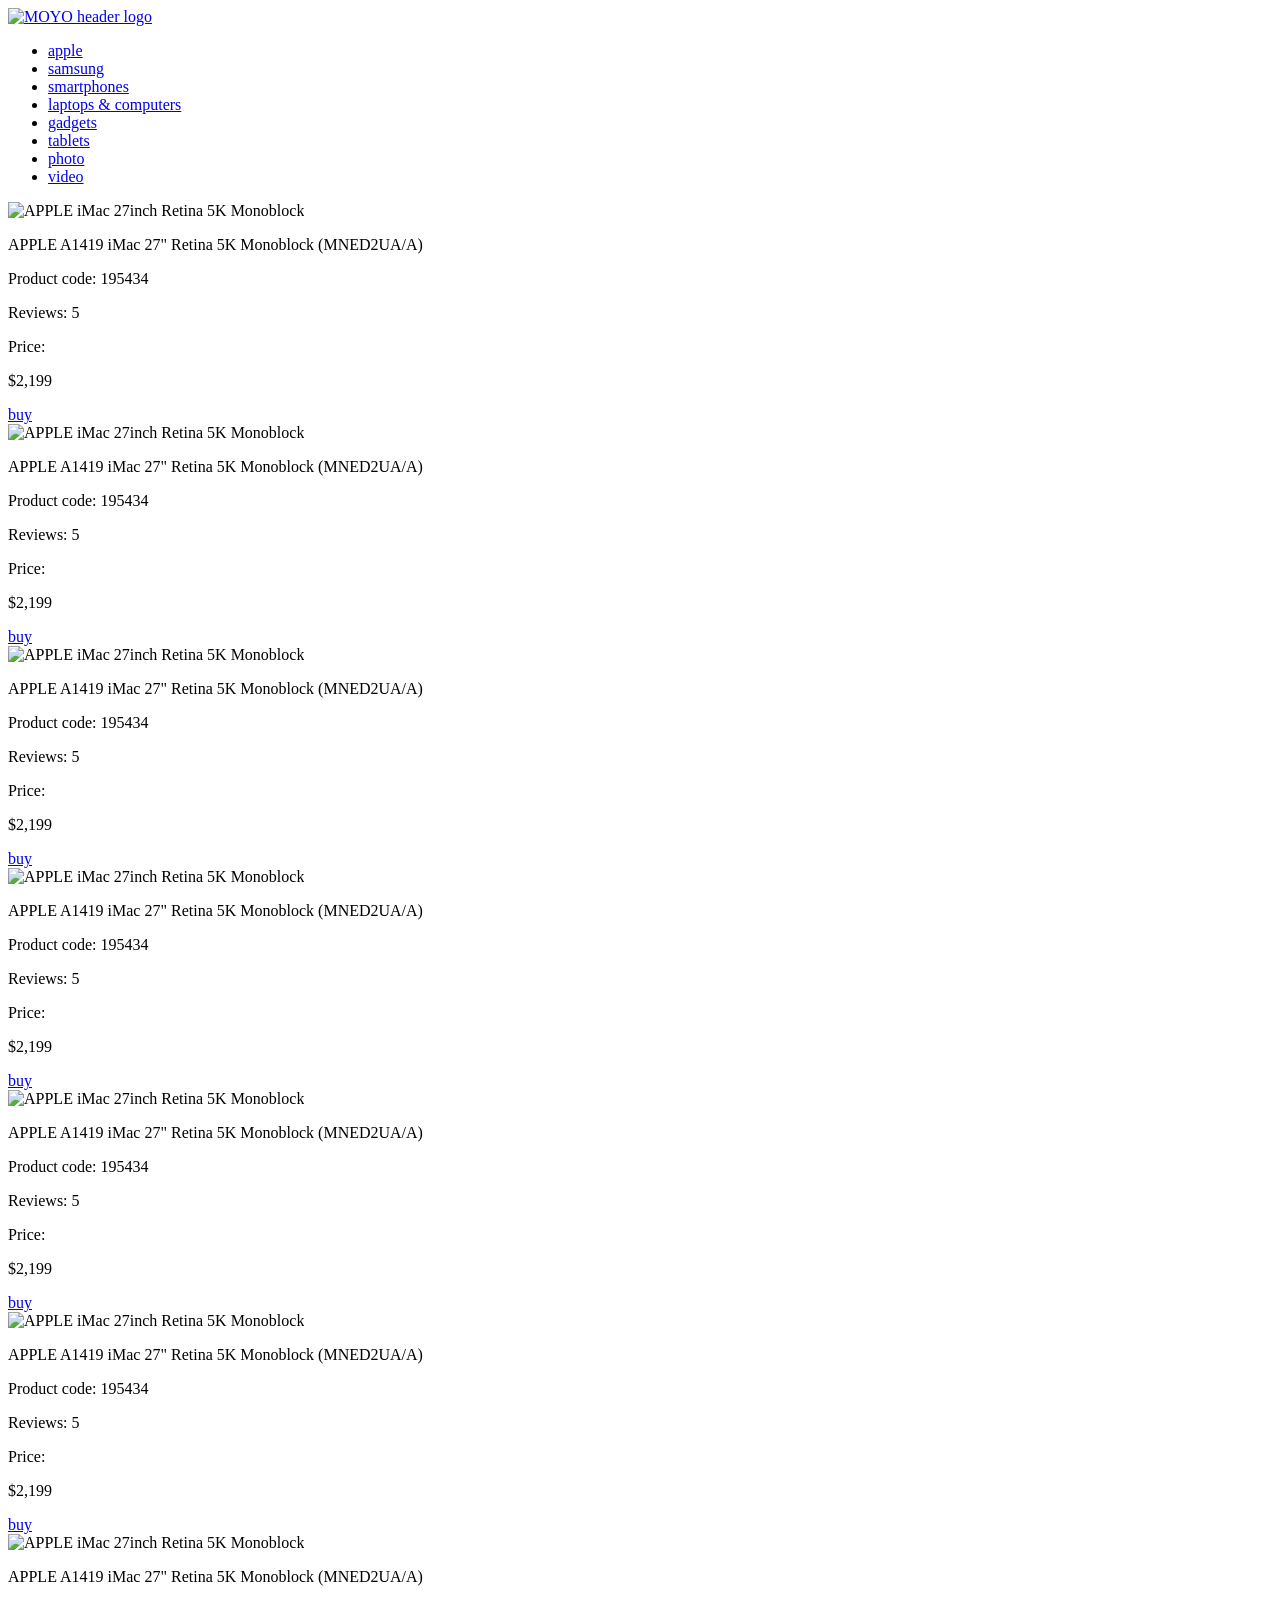
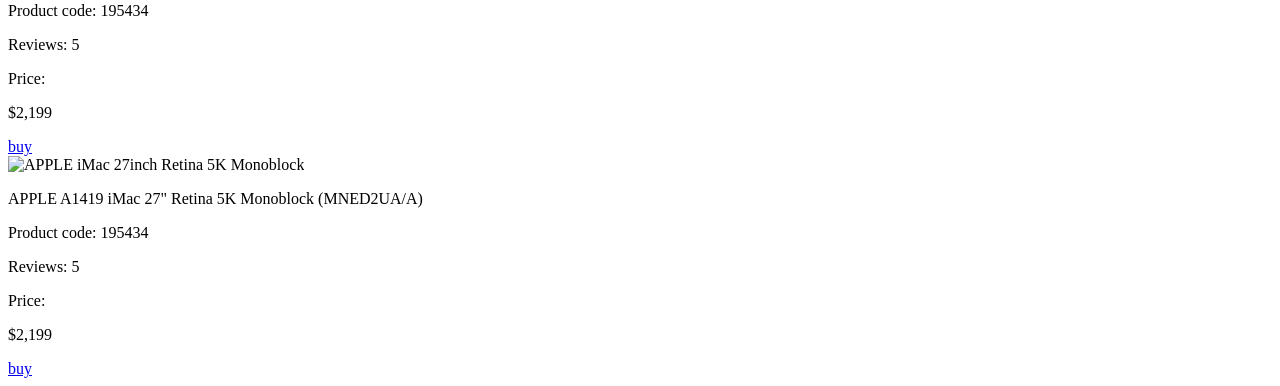
==== src/index.html @ 8f29e713 "first solution" ====
<!doctype html>
<html lang="en">
  <head>
    <meta charset="UTF-8" />
    <meta
      name="viewport"
      content="width=device-width, initial-scale=1.0"
    />
    <title>Catalog</title>
    <link
      rel="preconnect"
      href="https://fonts.gstatic.com"
    />
    <link
      href="https://fonts.googleapis.com/css2?family=Roboto:wght@400;500;700&display=swap"
      rel="stylesheet"
    />
    <link
      rel="stylesheet"
      href="styles/index.scss"
    />
  </head>
  <body>
    <header class="header">
      <a
        href="index.html"
        class="header__logo-link"
      >
        <img
          src="images/logo.png"
          alt="MOYO header logo"
          class="header__logo"
        />
      </a>
      <nav class="nav">
        <ul class="nav__list">
          <li class="nav__item">
            <a
              href="#apple"
              class="nav__link is-active"
            >
              apple
            </a>
          </li>

          <li class="nav__item">
            <a
              href="#samsung"
              class="nav__link"
            >
              samsung
            </a>
          </li>

          <li class="nav__item">
            <a
              href="#smartphones"
              class="nav__link"
            >
              smartphones
            </a>
          </li>

          <li class="nav__item">
            <a
              href="#laptopsAndComputers"
              class="nav__link"
              data-qa="nav-hover"
            >
              laptops &amp; computers
            </a>
          </li>

          <li class="nav__item">
            <a
              href="#gadgets"
              class="nav__link"
            >
              gadgets
            </a>
          </li>

          <li class="nav__item">
            <a
              href="#tablets"
              class="nav__link"
            >
              tablets
            </a>
          </li>

          <li class="nav__item">
            <a
              href="#photo"
              class="nav__link"
            >
              photo
            </a>
          </li>

          <li class="nav__item">
            <a
              href="#video"
              class="nav__link"
            >
              video
            </a>
          </li>
        </ul>
      </nav>
    </header>
    <main class="conrainer">
      <div
        class="card"
        data-qa="card"
      >
        <img
          src="images/imac.jpeg"
          class="card__image"
          alt="APPLE iMac 27inch Retina 5K Monoblock"
        />
        <p class="card__title">
          APPLE A1419 iMac 27" Retina 5K Monoblock (MNED2UA/A)
        </p>
        <p class="card__code">Product code: 195434</p>
        <div class="card__reviews">
          <div class="stars stars--4">
            <div class="stars__star"></div>
            <div class="stars__star"></div>
            <div class="stars__star"></div>
            <div class="stars__star"></div>
            <div class="stars__star"></div>
          </div>
          <p class="card__reviews-count">Reviews: 5</p>
        </div>
        <div class="card__price">
          <p class="card__price-label">Price:</p>
          <p class="card__price-amount">$2,199</p>
        </div>
        <a
          href="#"
          class="card__button"
          data-qa="card-hover"
        >
          buy
        </a>
      </div>

      <div
        class="card"
        data-qa="card"
      >
        <img
          src="images/imac.jpeg"
          class="card__image"
          alt="APPLE iMac 27inch Retina 5K Monoblock"
        />
        <p class="card__title">
          APPLE A1419 iMac 27" Retina 5K Monoblock (MNED2UA/A)
        </p>
        <p class="card__code">Product code: 195434</p>
        <div class="card__reviews">
          <div class="stars stars--4">
            <div class="stars__star"></div>
            <div class="stars__star"></div>
            <div class="stars__star"></div>
            <div class="stars__star"></div>
            <div class="stars__star"></div>
          </div>
          <p class="card__reviews-count">Reviews: 5</p>
        </div>
        <div class="card__price">
          <p class="card__price-label">Price:</p>
          <p class="card__price-amount">$2,199</p>
        </div>
        <a
          href="#"
          class="card__button"
          data-qa="card-hover"
        >
          buy
        </a>
      </div>

      <div
        class="card"
        data-qa="card"
      >
        <img
          src="images/imac.jpeg"
          class="card__image"
          alt="APPLE iMac 27inch Retina 5K Monoblock"
        />
        <p class="card__title">
          APPLE A1419 iMac 27" Retina 5K Monoblock (MNED2UA/A)
        </p>
        <p class="card__code">Product code: 195434</p>
        <div class="card__reviews">
          <div class="stars stars--4">
            <div class="stars__star"></div>
            <div class="stars__star"></div>
            <div class="stars__star"></div>
            <div class="stars__star"></div>
            <div class="stars__star"></div>
          </div>
          <p class="card__reviews-count">Reviews: 5</p>
        </div>
        <div class="card__price">
          <p class="card__price-label">Price:</p>
          <p class="card__price-amount">$2,199</p>
        </div>
        <a
          href="#"
          class="card__button"
          data-qa="card-hover"
        >
          buy
        </a>
      </div>

      <div
        class="card"
        data-qa="card"
      >
        <img
          src="images/imac.jpeg"
          class="card__image"
          alt="APPLE iMac 27inch Retina 5K Monoblock"
        />
        <p class="card__title">
          APPLE A1419 iMac 27" Retina 5K Monoblock (MNED2UA/A)
        </p>
        <p class="card__code">Product code: 195434</p>
        <div class="card__reviews">
          <div class="stars stars--4">
            <div class="stars__star"></div>
            <div class="stars__star"></div>
            <div class="stars__star"></div>
            <div class="stars__star"></div>
            <div class="stars__star"></div>
          </div>
          <p class="card__reviews-count">Reviews: 5</p>
        </div>
        <div class="card__price">
          <p class="card__price-label">Price:</p>
          <p class="card__price-amount">$2,199</p>
        </div>
        <a
          href="#"
          class="card__button"
          data-qa="card-hover"
        >
          buy
        </a>
      </div>

      <div
        class="card"
        data-qa="card"
      >
        <img
          src="images/imac.jpeg"
          class="card__image"
          alt="APPLE iMac 27inch Retina 5K Monoblock"
        />
        <p class="card__title">
          APPLE A1419 iMac 27" Retina 5K Monoblock (MNED2UA/A)
        </p>
        <p class="card__code">Product code: 195434</p>
        <div class="card__reviews">
          <div class="stars stars--4">
            <div class="stars__star"></div>
            <div class="stars__star"></div>
            <div class="stars__star"></div>
            <div class="stars__star"></div>
            <div class="stars__star"></div>
          </div>
          <p class="card__reviews-count">Reviews: 5</p>
        </div>
        <div class="card__price">
          <p class="card__price-label">Price:</p>
          <p class="card__price-amount">$2,199</p>
        </div>
        <a
          href="#"
          class="card__button"
          data-qa="card-hover"
        >
          buy
        </a>
      </div>

      <div
        class="card"
        data-qa="card"
      >
        <img
          src="images/imac.jpeg"
          class="card__image"
          alt="APPLE iMac 27inch Retina 5K Monoblock"
        />
        <p class="card__title">
          APPLE A1419 iMac 27" Retina 5K Monoblock (MNED2UA/A)
        </p>
        <p class="card__code">Product code: 195434</p>
        <div class="card__reviews">
          <div class="stars stars--4">
            <div class="stars__star"></div>
            <div class="stars__star"></div>
            <div class="stars__star"></div>
            <div class="stars__star"></div>
            <div class="stars__star"></div>
          </div>
          <p class="card__reviews-count">Reviews: 5</p>
        </div>
        <div class="card__price">
          <p class="card__price-label">Price:</p>
          <p class="card__price-amount">$2,199</p>
        </div>
        <a
          href="#"
          class="card__button"
          data-qa="card-hover"
        >
          buy
        </a>
      </div>

      <div
        class="card"
        data-qa="card"
      >
        <img
          src="images/imac.jpeg"
          class="card__image"
          alt="APPLE iMac 27inch Retina 5K Monoblock"
        />
        <p class="card__title">
          APPLE A1419 iMac 27" Retina 5K Monoblock (MNED2UA/A)
        </p>
        <p class="card__code">Product code: 195434</p>
        <div class="card__reviews">
          <div class="stars stars--4">
            <div class="stars__star"></div>
            <div class="stars__star"></div>
            <div class="stars__star"></div>
            <div class="stars__star"></div>
            <div class="stars__star"></div>
          </div>
          <p class="card__reviews-count">Reviews: 5</p>
        </div>
        <div class="card__price">
          <p class="card__price-label">Price:</p>
          <p class="card__price-amount">$2,199</p>
        </div>
        <a
          href="#"
          class="card__button"
          data-qa="card-hover"
        >
          buy
        </a>
      </div>

      <div
        class="card"
        data-qa="card"
      >
        <img
          src="images/imac.jpeg"
          class="card__image"
          alt="APPLE iMac 27inch Retina 5K Monoblock"
        />
        <p class="card__title">
          APPLE A1419 iMac 27" Retina 5K Monoblock (MNED2UA/A)
        </p>
        <p class="card__code">Product code: 195434</p>
        <div class="card__reviews">
          <div class="stars stars--4">
            <div class="stars__star"></div>
            <div class="stars__star"></div>
            <div class="stars__star"></div>
            <div class="stars__star"></div>
            <div class="stars__star"></div>
          </div>
          <p class="card__reviews-count">Reviews: 5</p>
        </div>
        <div class="card__price">
          <p class="card__price-label">Price:</p>
          <p class="card__price-amount">$2,199</p>
        </div>
        <a
          href="#"
          class="card__button"
          data-qa="card-hover"
        >
          buy
        </a>
      </div>
    </main>
  </body>
</html>
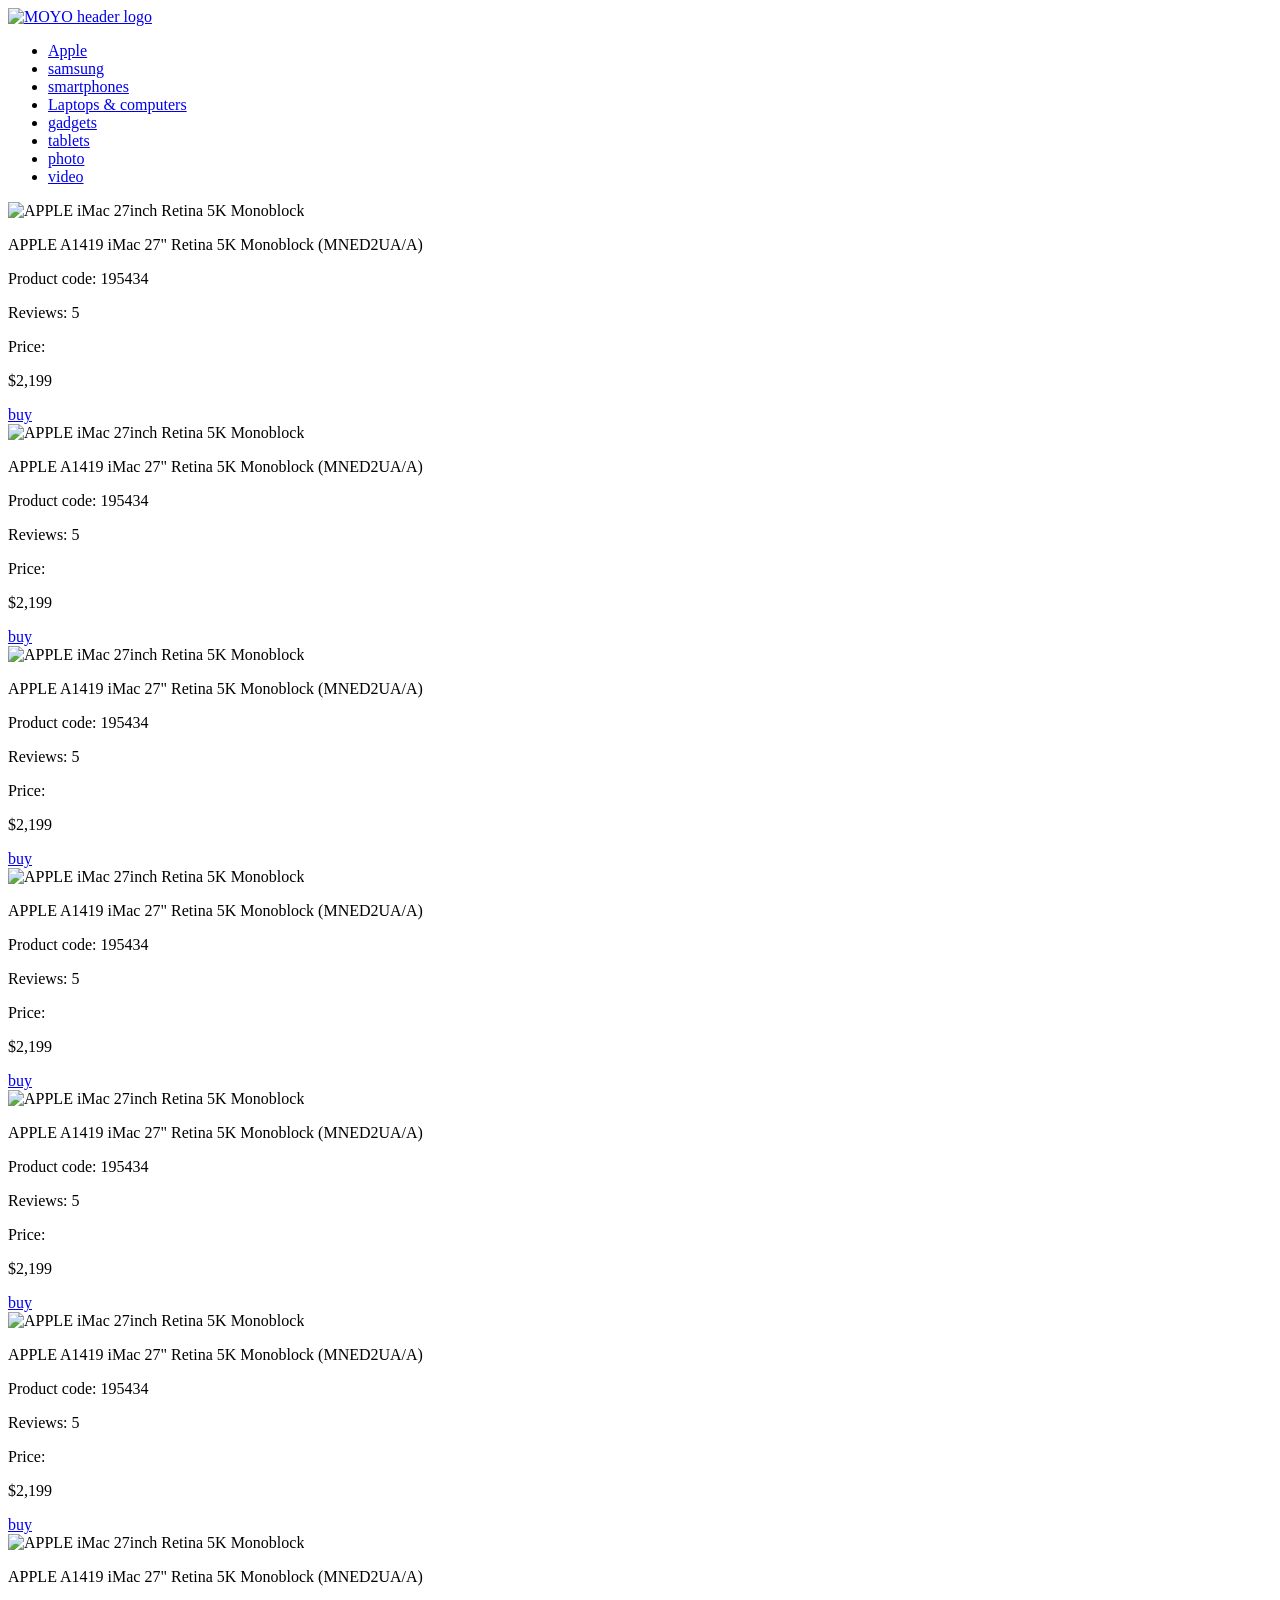
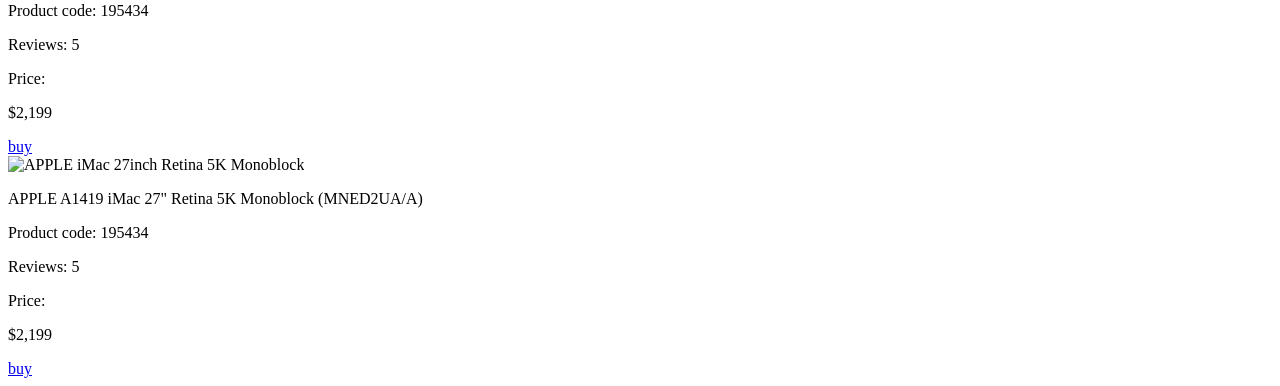
==== commit de935159: "solution" ====
--- a/src/index.html
+++ b/src/index.html
@@ -39,7 +39,7 @@
               href="#apple"
               class="nav__link is-active"
             >
-              apple
+              Apple
             </a>
           </li>
 
@@ -67,7 +67,7 @@
               class="nav__link"
               data-qa="nav-hover"
             >
-              laptops &amp; computers
+              Laptops &amp; computers
             </a>
           </li>
 
@@ -109,293 +109,281 @@
         </ul>
       </nav>
     </header>
-    <main class="conrainer">
+    <main class="container">
       <div
         class="card"
         data-qa="card"
       >
-        <img
-          src="images/imac.jpeg"
-          class="card__image"
-          alt="APPLE iMac 27inch Retina 5K Monoblock"
-        />
-        <p class="card__title">
-          APPLE A1419 iMac 27" Retina 5K Monoblock (MNED2UA/A)
-        </p>
-        <p class="card__code">Product code: 195434</p>
-        <div class="card__reviews">
-          <div class="stars stars--4">
-            <div class="stars__star"></div>
-            <div class="stars__star"></div>
-            <div class="stars__star"></div>
-            <div class="stars__star"></div>
-            <div class="stars__star"></div>
-          </div>
-          <p class="card__reviews-count">Reviews: 5</p>
-        </div>
-        <div class="card__price">
-          <p class="card__price-label">Price:</p>
-          <p class="card__price-amount">$2,199</p>
-        </div>
-        <a
-          href="#"
-          class="card__button"
-          data-qa="card-hover"
-        >
-          buy
-        </a>
-      </div>
-
-      <div
-        class="card"
-        data-qa="card"
-      >
-        <img
-          src="images/imac.jpeg"
-          class="card__image"
-          alt="APPLE iMac 27inch Retina 5K Monoblock"
-        />
-        <p class="card__title">
-          APPLE A1419 iMac 27" Retina 5K Monoblock (MNED2UA/A)
-        </p>
-        <p class="card__code">Product code: 195434</p>
-        <div class="card__reviews">
-          <div class="stars stars--4">
-            <div class="stars__star"></div>
-            <div class="stars__star"></div>
-            <div class="stars__star"></div>
-            <div class="stars__star"></div>
-            <div class="stars__star"></div>
-          </div>
-          <p class="card__reviews-count">Reviews: 5</p>
-        </div>
-        <div class="card__price">
-          <p class="card__price-label">Price:</p>
-          <p class="card__price-amount">$2,199</p>
-        </div>
-        <a
-          href="#"
-          class="card__button"
-          data-qa="card-hover"
-        >
-          buy
-        </a>
-      </div>
-
-      <div
-        class="card"
-        data-qa="card"
-      >
-        <img
-          src="images/imac.jpeg"
-          class="card__image"
-          alt="APPLE iMac 27inch Retina 5K Monoblock"
-        />
-        <p class="card__title">
-          APPLE A1419 iMac 27" Retina 5K Monoblock (MNED2UA/A)
-        </p>
-        <p class="card__code">Product code: 195434</p>
-        <div class="card__reviews">
-          <div class="stars stars--4">
-            <div class="stars__star"></div>
-            <div class="stars__star"></div>
-            <div class="stars__star"></div>
-            <div class="stars__star"></div>
-            <div class="stars__star"></div>
-          </div>
-          <p class="card__reviews-count">Reviews: 5</p>
-        </div>
-        <div class="card__price">
-          <p class="card__price-label">Price:</p>
-          <p class="card__price-amount">$2,199</p>
-        </div>
-        <a
-          href="#"
-          class="card__button"
-          data-qa="card-hover"
-        >
-          buy
-        </a>
-      </div>
-
-      <div
-        class="card"
-        data-qa="card"
-      >
-        <img
-          src="images/imac.jpeg"
-          class="card__image"
-          alt="APPLE iMac 27inch Retina 5K Monoblock"
-        />
-        <p class="card__title">
-          APPLE A1419 iMac 27" Retina 5K Monoblock (MNED2UA/A)
-        </p>
-        <p class="card__code">Product code: 195434</p>
-        <div class="card__reviews">
-          <div class="stars stars--4">
-            <div class="stars__star"></div>
-            <div class="stars__star"></div>
-            <div class="stars__star"></div>
-            <div class="stars__star"></div>
-            <div class="stars__star"></div>
-          </div>
-          <p class="card__reviews-count">Reviews: 5</p>
-        </div>
-        <div class="card__price">
-          <p class="card__price-label">Price:</p>
-          <p class="card__price-amount">$2,199</p>
-        </div>
-        <a
-          href="#"
-          class="card__button"
-          data-qa="card-hover"
-        >
-          buy
-        </a>
-      </div>
-
-      <div
-        class="card"
-        data-qa="card"
-      >
-        <img
-          src="images/imac.jpeg"
-          class="card__image"
-          alt="APPLE iMac 27inch Retina 5K Monoblock"
-        />
-        <p class="card__title">
-          APPLE A1419 iMac 27" Retina 5K Monoblock (MNED2UA/A)
-        </p>
-        <p class="card__code">Product code: 195434</p>
-        <div class="card__reviews">
-          <div class="stars stars--4">
-            <div class="stars__star"></div>
-            <div class="stars__star"></div>
-            <div class="stars__star"></div>
-            <div class="stars__star"></div>
-            <div class="stars__star"></div>
-          </div>
-          <p class="card__reviews-count">Reviews: 5</p>
-        </div>
-        <div class="card__price">
-          <p class="card__price-label">Price:</p>
-          <p class="card__price-amount">$2,199</p>
-        </div>
-        <a
-          href="#"
-          class="card__button"
-          data-qa="card-hover"
-        >
-          buy
-        </a>
-      </div>
-
-      <div
-        class="card"
-        data-qa="card"
-      >
-        <img
-          src="images/imac.jpeg"
-          class="card__image"
-          alt="APPLE iMac 27inch Retina 5K Monoblock"
-        />
-        <p class="card__title">
-          APPLE A1419 iMac 27" Retina 5K Monoblock (MNED2UA/A)
-        </p>
-        <p class="card__code">Product code: 195434</p>
-        <div class="card__reviews">
-          <div class="stars stars--4">
-            <div class="stars__star"></div>
-            <div class="stars__star"></div>
-            <div class="stars__star"></div>
-            <div class="stars__star"></div>
-            <div class="stars__star"></div>
-          </div>
-          <p class="card__reviews-count">Reviews: 5</p>
-        </div>
-        <div class="card__price">
-          <p class="card__price-label">Price:</p>
-          <p class="card__price-amount">$2,199</p>
-        </div>
-        <a
-          href="#"
-          class="card__button"
-          data-qa="card-hover"
-        >
-          buy
-        </a>
-      </div>
-
-      <div
-        class="card"
-        data-qa="card"
-      >
-        <img
-          src="images/imac.jpeg"
-          class="card__image"
-          alt="APPLE iMac 27inch Retina 5K Monoblock"
-        />
-        <p class="card__title">
-          APPLE A1419 iMac 27" Retina 5K Monoblock (MNED2UA/A)
-        </p>
-        <p class="card__code">Product code: 195434</p>
-        <div class="card__reviews">
-          <div class="stars stars--4">
-            <div class="stars__star"></div>
-            <div class="stars__star"></div>
-            <div class="stars__star"></div>
-            <div class="stars__star"></div>
-            <div class="stars__star"></div>
-          </div>
-          <p class="card__reviews-count">Reviews: 5</p>
-        </div>
-        <div class="card__price">
-          <p class="card__price-label">Price:</p>
-          <p class="card__price-amount">$2,199</p>
-        </div>
-        <a
-          href="#"
-          class="card__button"
-          data-qa="card-hover"
-        >
-          buy
-        </a>
-      </div>
-
-      <div
-        class="card"
-        data-qa="card"
-      >
-        <img
-          src="images/imac.jpeg"
-          class="card__image"
-          alt="APPLE iMac 27inch Retina 5K Monoblock"
-        />
-        <p class="card__title">
-          APPLE A1419 iMac 27" Retina 5K Monoblock (MNED2UA/A)
-        </p>
-        <p class="card__code">Product code: 195434</p>
-        <div class="card__reviews">
-          <div class="stars stars--4">
-            <div class="stars__star"></div>
-            <div class="stars__star"></div>
-            <div class="stars__star"></div>
-            <div class="stars__star"></div>
-            <div class="stars__star"></div>
-          </div>
-          <p class="card__reviews-count">Reviews: 5</p>
-        </div>
-        <div class="card__price">
-          <p class="card__price-label">Price:</p>
-          <p class="card__price-amount">$2,199</p>
-        </div>
-        <a
-          href="#"
-          class="card__button"
-          data-qa="card-hover"
-        >
-          buy
-        </a>
+        <div class="card__inner">
+          <img
+            src="images/imac.jpeg"
+            class="card__image"
+            alt="APPLE iMac 27inch Retina 5K Monoblock"
+          />
+          <p class="card__title">
+            APPLE A1419 iMac 27" Retina 5K Monoblock (MNED2UA/A)
+          </p>
+          <p class="card__code">Product code: 195434</p>
+          <div class="card__reviews">
+            <div class="stars stars--4">
+              <div class="stars__star"></div>
+              <div class="stars__star"></div>
+              <div class="stars__star"></div>
+              <div class="stars__star"></div>
+              <div class="stars__star"></div>
+            </div>
+            <p class="card__reviews-count">Reviews: 5</p>
+          </div>
+          <div class="card__price">
+            <p class="card__price-label">Price:</p>
+            <p class="card__price-amount">$2,199</p>
+          </div>
+          <a
+            href="#"
+            class="card__button"
+            data-qa="card-hover"
+          >
+            buy
+          </a>
+        </div>
+      </div>
+
+      <div class="card">
+        <div class="card__inner">
+          <img
+            src="images/imac.jpeg"
+            class="card__image"
+            alt="APPLE iMac 27inch Retina 5K Monoblock"
+          />
+          <p class="card__title">
+            APPLE A1419 iMac 27" Retina 5K Monoblock (MNED2UA/A)
+          </p>
+          <p class="card__code">Product code: 195434</p>
+          <div class="card__reviews">
+            <div class="stars stars--4">
+              <div class="stars__star"></div>
+              <div class="stars__star"></div>
+              <div class="stars__star"></div>
+              <div class="stars__star"></div>
+              <div class="stars__star"></div>
+            </div>
+            <p class="card__reviews-count">Reviews: 5</p>
+          </div>
+          <div class="card__price">
+            <p class="card__price-label">Price:</p>
+            <p class="card__price-amount">$2,199</p>
+          </div>
+          <a
+            href="#"
+            class="card__button"
+          >
+            buy
+          </a>
+        </div>
+      </div>
+
+      <div class="card">
+        <div class="card__inner">
+          <img
+            src="images/imac.jpeg"
+            class="card__image"
+            alt="APPLE iMac 27inch Retina 5K Monoblock"
+          />
+          <p class="card__title">
+            APPLE A1419 iMac 27" Retina 5K Monoblock (MNED2UA/A)
+          </p>
+          <p class="card__code">Product code: 195434</p>
+          <div class="card__reviews">
+            <div class="stars stars--4">
+              <div class="stars__star"></div>
+              <div class="stars__star"></div>
+              <div class="stars__star"></div>
+              <div class="stars__star"></div>
+              <div class="stars__star"></div>
+            </div>
+            <p class="card__reviews-count">Reviews: 5</p>
+          </div>
+          <div class="card__price">
+            <p class="card__price-label">Price:</p>
+            <p class="card__price-amount">$2,199</p>
+          </div>
+          <a
+            href="#"
+            class="card__button"
+          >
+            buy
+          </a>
+        </div>
+      </div>
+
+      <div class="card">
+        <div class="card__inner">
+          <img
+            src="images/imac.jpeg"
+            class="card__image"
+            alt="APPLE iMac 27inch Retina 5K Monoblock"
+          />
+          <p class="card__title">
+            APPLE A1419 iMac 27" Retina 5K Monoblock (MNED2UA/A)
+          </p>
+          <p class="card__code">Product code: 195434</p>
+          <div class="card__reviews">
+            <div class="stars stars--4">
+              <div class="stars__star"></div>
+              <div class="stars__star"></div>
+              <div class="stars__star"></div>
+              <div class="stars__star"></div>
+              <div class="stars__star"></div>
+            </div>
+            <p class="card__reviews-count">Reviews: 5</p>
+          </div>
+          <div class="card__price">
+            <p class="card__price-label">Price:</p>
+            <p class="card__price-amount">$2,199</p>
+          </div>
+          <a
+            href="#"
+            class="card__button"
+          >
+            buy
+          </a>
+        </div>
+      </div>
+
+      <div class="card">
+        <div class="card__inner">
+          <img
+            src="images/imac.jpeg"
+            class="card__image"
+            alt="APPLE iMac 27inch Retina 5K Monoblock"
+          />
+          <p class="card__title">
+            APPLE A1419 iMac 27" Retina 5K Monoblock (MNED2UA/A)
+          </p>
+          <p class="card__code">Product code: 195434</p>
+          <div class="card__reviews">
+            <div class="stars stars--4">
+              <div class="stars__star"></div>
+              <div class="stars__star"></div>
+              <div class="stars__star"></div>
+              <div class="stars__star"></div>
+              <div class="stars__star"></div>
+            </div>
+            <p class="card__reviews-count">Reviews: 5</p>
+          </div>
+          <div class="card__price">
+            <p class="card__price-label">Price:</p>
+            <p class="card__price-amount">$2,199</p>
+          </div>
+          <a
+            href="#"
+            class="card__button"
+          >
+            buy
+          </a>
+        </div>
+      </div>
+
+      <div class="card">
+        <div class="card__inner">
+          <img
+            src="images/imac.jpeg"
+            class="card__image"
+            alt="APPLE iMac 27inch Retina 5K Monoblock"
+          />
+          <p class="card__title">
+            APPLE A1419 iMac 27" Retina 5K Monoblock (MNED2UA/A)
+          </p>
+          <p class="card__code">Product code: 195434</p>
+          <div class="card__reviews">
+            <div class="stars stars--4">
+              <div class="stars__star"></div>
+              <div class="stars__star"></div>
+              <div class="stars__star"></div>
+              <div class="stars__star"></div>
+              <div class="stars__star"></div>
+            </div>
+            <p class="card__reviews-count">Reviews: 5</p>
+          </div>
+          <div class="card__price">
+            <p class="card__price-label">Price:</p>
+            <p class="card__price-amount">$2,199</p>
+          </div>
+          <a
+            href="#"
+            class="card__button"
+          >
+            buy
+          </a>
+        </div>
+      </div>
+
+      <div class="card">
+        <div class="card__inner">
+          <img
+            src="images/imac.jpeg"
+            class="card__image"
+            alt="APPLE iMac 27inch Retina 5K Monoblock"
+          />
+          <p class="card__title">
+            APPLE A1419 iMac 27" Retina 5K Monoblock (MNED2UA/A)
+          </p>
+          <p class="card__code">Product code: 195434</p>
+          <div class="card__reviews">
+            <div class="stars stars--4">
+              <div class="stars__star"></div>
+              <div class="stars__star"></div>
+              <div class="stars__star"></div>
+              <div class="stars__star"></div>
+              <div class="stars__star"></div>
+            </div>
+            <p class="card__reviews-count">Reviews: 5</p>
+          </div>
+          <div class="card__price">
+            <p class="card__price-label">Price:</p>
+            <p class="card__price-amount">$2,199</p>
+          </div>
+          <a
+            href="#"
+            class="card__button"
+          >
+            buy
+          </a>
+        </div>
+      </div>
+
+      <div class="card">
+        <div class="card__inner">
+          <img
+            src="images/imac.jpeg"
+            class="card__image"
+            alt="APPLE iMac 27inch Retina 5K Monoblock"
+          />
+          <p class="card__title">
+            APPLE A1419 iMac 27" Retina 5K Monoblock (MNED2UA/A)
+          </p>
+          <p class="card__code">Product code: 195434</p>
+          <div class="card__reviews">
+            <div class="stars stars--4">
+              <div class="stars__star"></div>
+              <div class="stars__star"></div>
+              <div class="stars__star"></div>
+              <div class="stars__star"></div>
+              <div class="stars__star"></div>
+            </div>
+            <p class="card__reviews-count">Reviews: 5</p>
+          </div>
+          <div class="card__price">
+            <p class="card__price-label">Price:</p>
+            <p class="card__price-amount">$2,199</p>
+          </div>
+          <a
+            href="#"
+            class="card__button"
+          >
+            buy
+          </a>
+        </div>
       </div>
     </main>
   </body>
